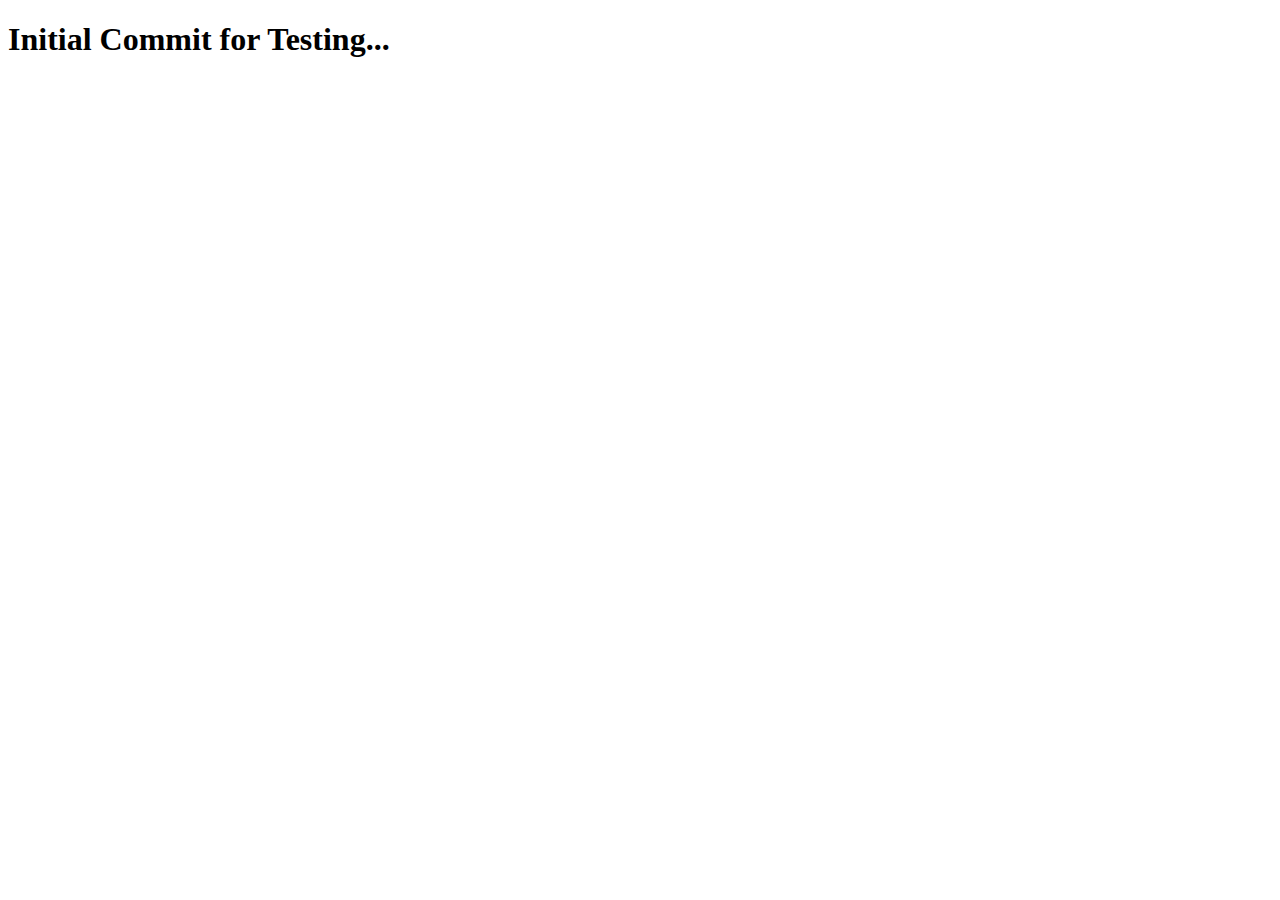
==== index.html @ 13336208 "initial commit for testing" ====
<!DOCTYPE html>
<html lang="en">
<head>
  <meta charset="UTF-8">
  <meta http-equiv="X-UA-Compatible" content="IE=edge">
  <meta name="viewport" content="width=device-width, initial-scale=1.0">
  <title>Main Github Page.</title>
</head>
<body>
  <h1> Initial Commit for Testing...</h1>
</body>
</html>
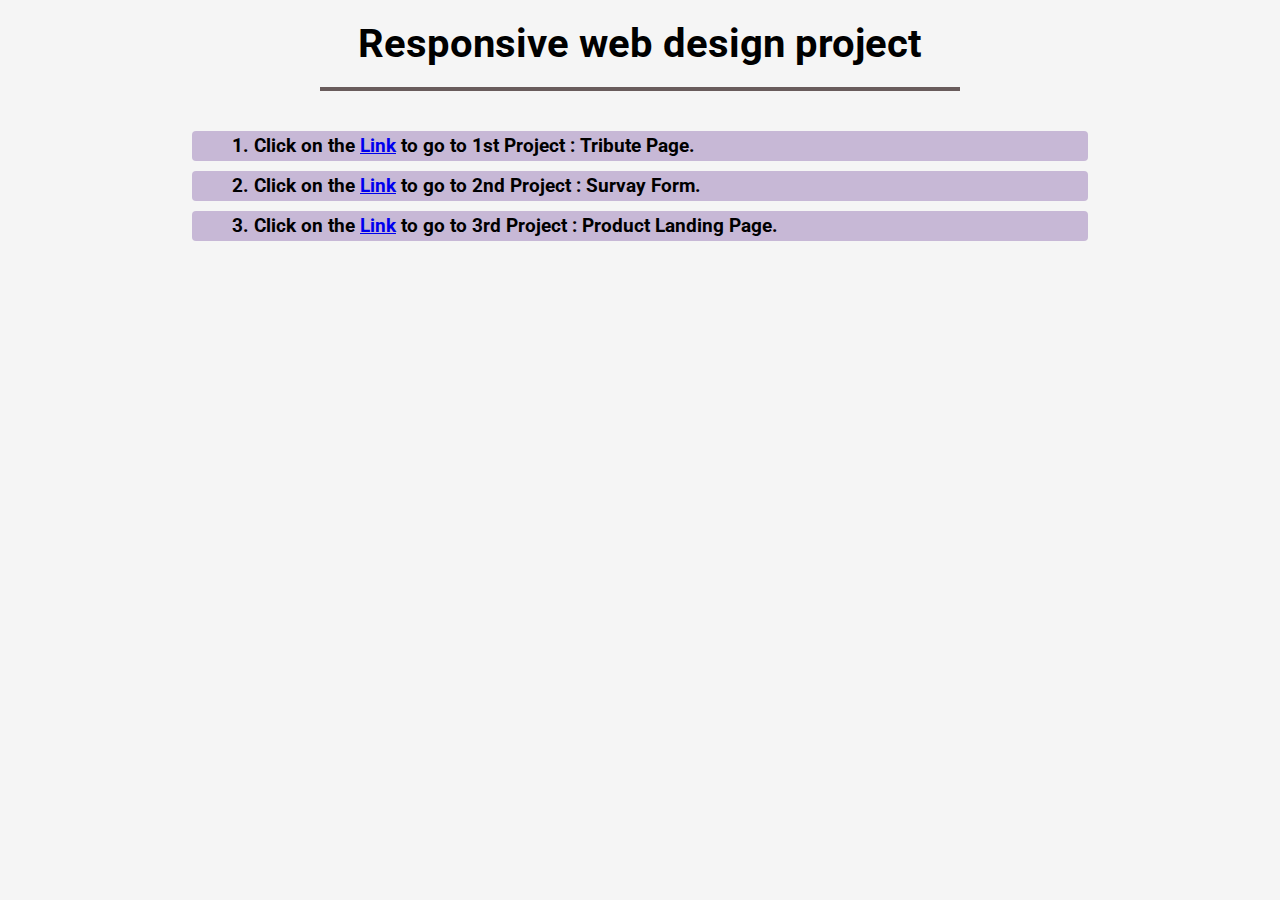
==== commit 6f32b4c5: "updated main index.html file" ====
--- a/index.html
+++ b/index.html
@@ -4,9 +4,26 @@
   <meta charset="UTF-8">
   <meta http-equiv="X-UA-Compatible" content="IE=edge">
   <meta name="viewport" content="width=device-width, initial-scale=1.0">
-  <title>Main Github Page.</title>
+  <title>Responsive web design project</title>
+
+  <!-- linking stylesheet -->
+  <link rel="stylesheet" href="./style.css">
+
+  <!-- linking google fonts -->
+  <link rel="preconnect" href="https://fonts.googleapis.com">
+  <link rel="preconnect" href="https://fonts.gstatic.com" crossorigin>
+  <link href="https://fonts.googleapis.com/css2?family=Roboto:wght@300&display=swap" rel="stylesheet">
 </head>
 <body>
-  <h1> Initial Commit for Testing...</h1>
+  <main>
+    <h1>Responsive web design project</h1>
+
+    <h3>1. Click on the <a target="blank" href="./1.Tribute Page/">Link</a> to go to 1st Project : Tribute Page.</h3>
+
+    <h3>2. Click on the <a target="blank" href="./2.Survay form/">Link</a> to go to 2nd Project : Survay Form.</h3>
+    <h3>3. Click on the <a target="blank" href="./3.Product Landing page/">Link</a> to go to 3rd Project : Product Landing Page.</h3>
+    
+    </main>
+  
 </body>
 </html>--- a/style.css
+++ b/style.css
@@ -0,0 +1,32 @@
+*{
+    margin: 0px;
+    padding: 0px;
+    box-sizing: border-box;
+    font-family: 'Roboto', sans-serif;
+}
+
+body{
+    background: whitesmoke;
+}
+
+main h1{
+    width: 50vw;
+    /* background-color: red; */
+    text-align: center;
+    padding: 20px;
+    font-size: 40px;
+    font-weight: bold;
+    border-bottom: 4px solid rgb(105, 92, 92);
+    margin: 0 auto;
+    margin-bottom: 40px;
+}
+
+main h3{
+    /* color: whitesmoke; */
+    width: 70vw;
+    border-radius: 4px;
+    background-color: rgba(130, 93, 168,0.4);
+    margin: 0 auto;
+    padding: 4px 40px;
+    margin-top: 10px;
+}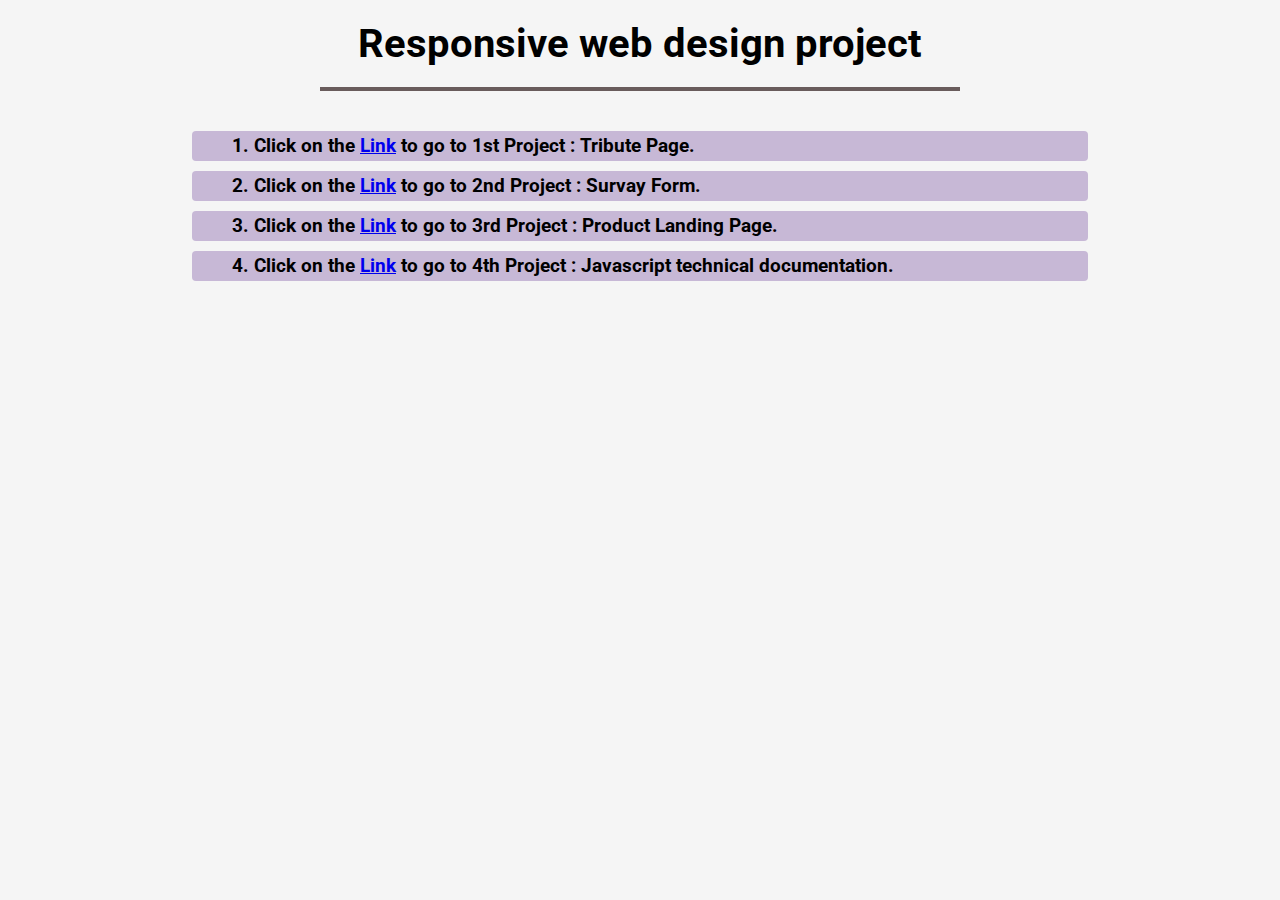
==== commit 7a5b31c2: "updated link of 4th project on main page" ====
--- a/index.html
+++ b/index.html
@@ -21,7 +21,10 @@
     <h3>1. Click on the <a target="blank" href="./1.Tribute Page/">Link</a> to go to 1st Project : Tribute Page.</h3>
 
     <h3>2. Click on the <a target="blank" href="./2.Survay form/">Link</a> to go to 2nd Project : Survay Form.</h3>
+    
     <h3>3. Click on the <a target="blank" href="./3.Product Landing page/">Link</a> to go to 3rd Project : Product Landing Page.</h3>
+
+    <h3>4. Click on the <a target="blank" href="./4.Technical_documentation/">Link</a> to go to 4th Project : Javascript technical documentation.</h3>
     
     </main>
   
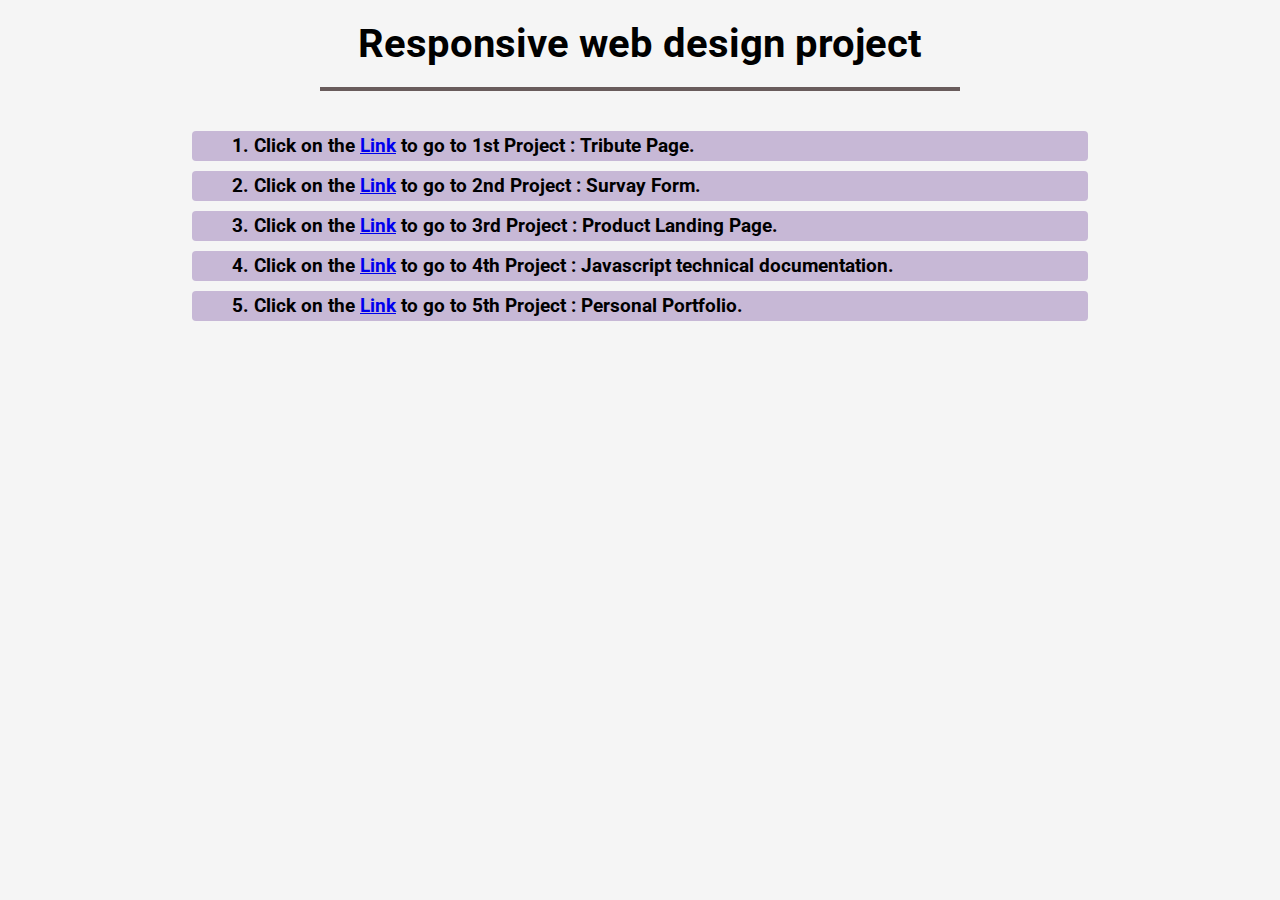
==== commit fa8d2dec: "updated index.html file" ====
--- a/index.html
+++ b/index.html
@@ -26,6 +26,9 @@
 
     <h3>4. Click on the <a target="blank" href="./4.Technical_documentation/">Link</a> to go to 4th Project : Javascript technical documentation.</h3>
     
+
+    <h3>5. Click on the <a target="blank" href="./5.Personal_portfolio/">Link</a> to go to 5th Project : Personal Portfolio.</h3>
+    
     </main>
   
 </body>
